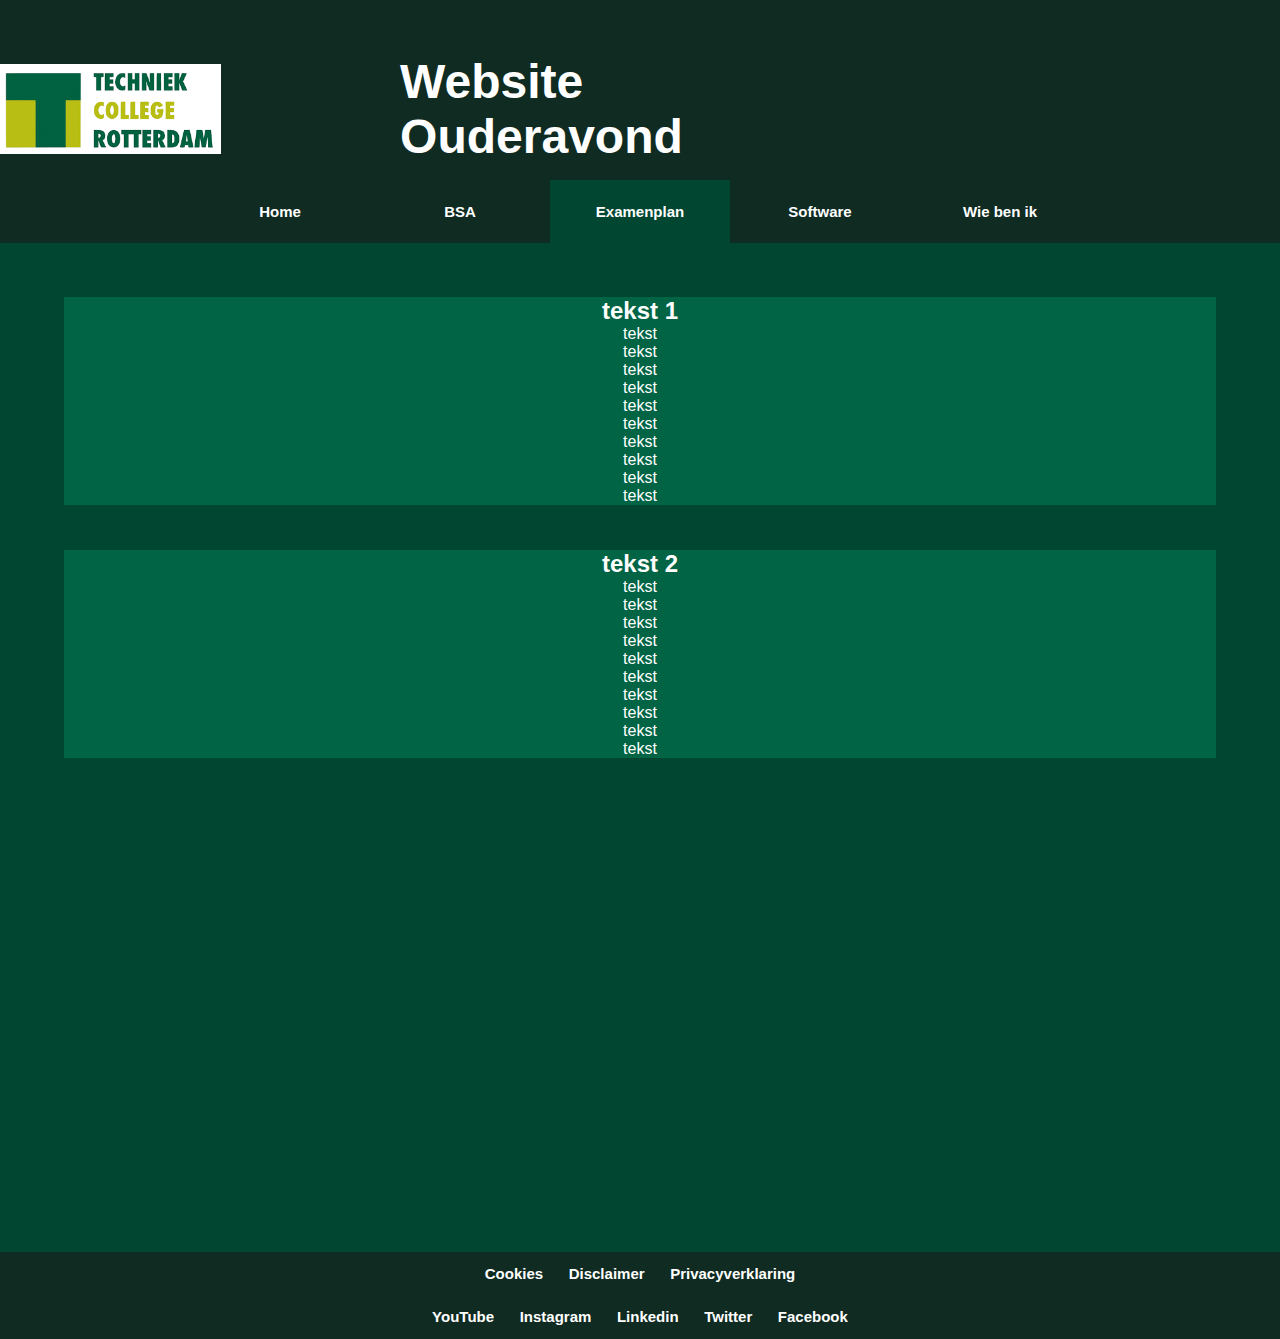
==== Pagina-Examenplan/index.html @ 54d4b2d0 "c" ====
<!DOCTYPE html>
<html lang="en">
<head>
    <meta charset="UTF-8">
    <meta http-equiv="X-UA-Compatible" content="IE=edge">
    <meta name="viewport" content="width=device-width, initial-scale=1.0">
    <title>Document</title>
    <link rel="stylesheet" href="design.css">
</head>
<body>
<header>
    <nav>
        <div class="container1">
                <img class="logo" src="./img/logo.png" alt="logo">
                <h1 class="header1">Website Ouderavond</h1>
        </div>
        <div class="container2">
            <div class="box box1 home">
                <li><a href="http://127.0.0.1:5500/Project.Ouderavond/Pagina-Homepage/index.html">Home</a></li>
            </div>
            <div class="box BSA">
                <li><a href="http://127.0.0.1:5500/Project.Ouderavond/Pagina-BSA/index.html">BSA</a></li>
            </div>
            <div class="box box1 Examenplan">
                <li><a href="http://127.0.0.1:5500/Project.Ouderavond/Pagina-Examenplan/index.html">Examenplan</a></li>
            </div>
            <div class="box box1 software">
                <li><a href="http://127.0.0.1:5500/Project.Ouderavond/Pagina-Software/index.html">Software</a></li>
            </div>
            <div class="box box1 ik">
                <li><a href="http://127.0.0.1:5500/Project.Ouderavond/Pagina-Wiebenik/index.html">Wie ben ik</a></li>
            </div>
        </div>
    </nav>
</header>
<main>
    <article class="containertekst">
        <section class="tekst tekst1">
            <h2 class="headertekst">tekst 1</h2>
            <p class="infotekst">tekst<br>tekst<br>tekst<br>tekst<br>tekst<br>tekst<br>tekst<br>tekst<br>tekst<br>tekst<br></p>
        </section>
        <section class="tekst tekst2">
            <h2 class="headertekst">tekst 2</h2>
            <p class="infotekst">tekst<br>tekst<br>tekst<br>tekst<br>tekst<br>tekst<br>tekst<br>tekst<br>tekst<br>tekst<br></p>
        </section>
    </article>
</main>
<footer>
    <ul class="service_menu">
        <li><a href="http://">Cookies</a></li>
        <li><a href="http://">Disclaimer</a></li>
        <li><a href="http://">Privacyverklaring</a></li>
    </ul>
    <ul class="social_menu">
        <li><a href="https://www.youtube.com/channel/UCeniozlKMzqOPrLIP-zRxyg" target="_blank">YouTube</a></li>
        <li><a href="https://www.instagram.com/techniekcollegerotterdam/" target="_blank">Instagram</a></li>
        <li><a href="https://www.linkedin.com/company/techniek-college-rotterdam" target="_blank">Linkedin</a></li>
        <li><a href="https://twitter.com/techniekcollege" target="_blank">Twitter</a></li>
        <li><a href="https://www.facebook.com/techniekcollegerotterdam" target="_blank">Facebook</a></li>
    </ul>
</footer>
</body>
</html>
---- Pagina-Examenplan/design.css ----
*{
    margin: 0px;
    padding: 0px;
    font-family: sans-serif;
}
nav{
    display: flex;
    flex-direction: column;
    justify-content: space-between;
    height: 27vh;
}
header{
    background-color: rgb(15, 43, 34);
}
.container1{
    display: flex;
    margin-top: 6vh;
    font-size: x-large;
    justify-content: space-around;
    align-items: center;
    color: white;
}
.header1{
    margin-right: 35%;

}
.logo{
    height: 10vh;
    width: auto;
    margin-right: 14%;
}
.container2{
    align-items: flex-end;
    display: flex;
    justify-content: center;
}
.box{
    background-color: rgb(15, 43, 34);
    width: 20vh;
    display: flex;
    justify-content: center;
    align-items: center;
    height: 7vh;
    list-style-type: none;
}
.Examenplan{
    background-color: rgb(0, 70, 48);
}
a{
    color: rgb(255, 255, 255);
    font-weight: bolder;
    font-size: 15px;
    text-decoration: none;
}
main{
    background-color: rgb(0, 70, 48);
    padding-top: 1vh;
    height: 1000px;
}
.tekst{
    display: flex;
    flex-direction: column;
    align-items: center;
    width: 90%;
    margin: auto;
    height: auto;
    color: white;
    background-color: rgb(0, 100, 69);
    margin-top: 5vh;
}
footer{
    background-color: rgb(15, 43, 34);
    display: flex;
    flex-direction: column;
    justify-content: space-evenly;
    height: auto;
}
.service_menu{
    display: flex;
    justify-content: center;
    list-style-type: none;

}
.social_menu{
    display: flex;
    justify-content: center;
    list-style-type: none;
}
footer li{
    padding: 1%;
}
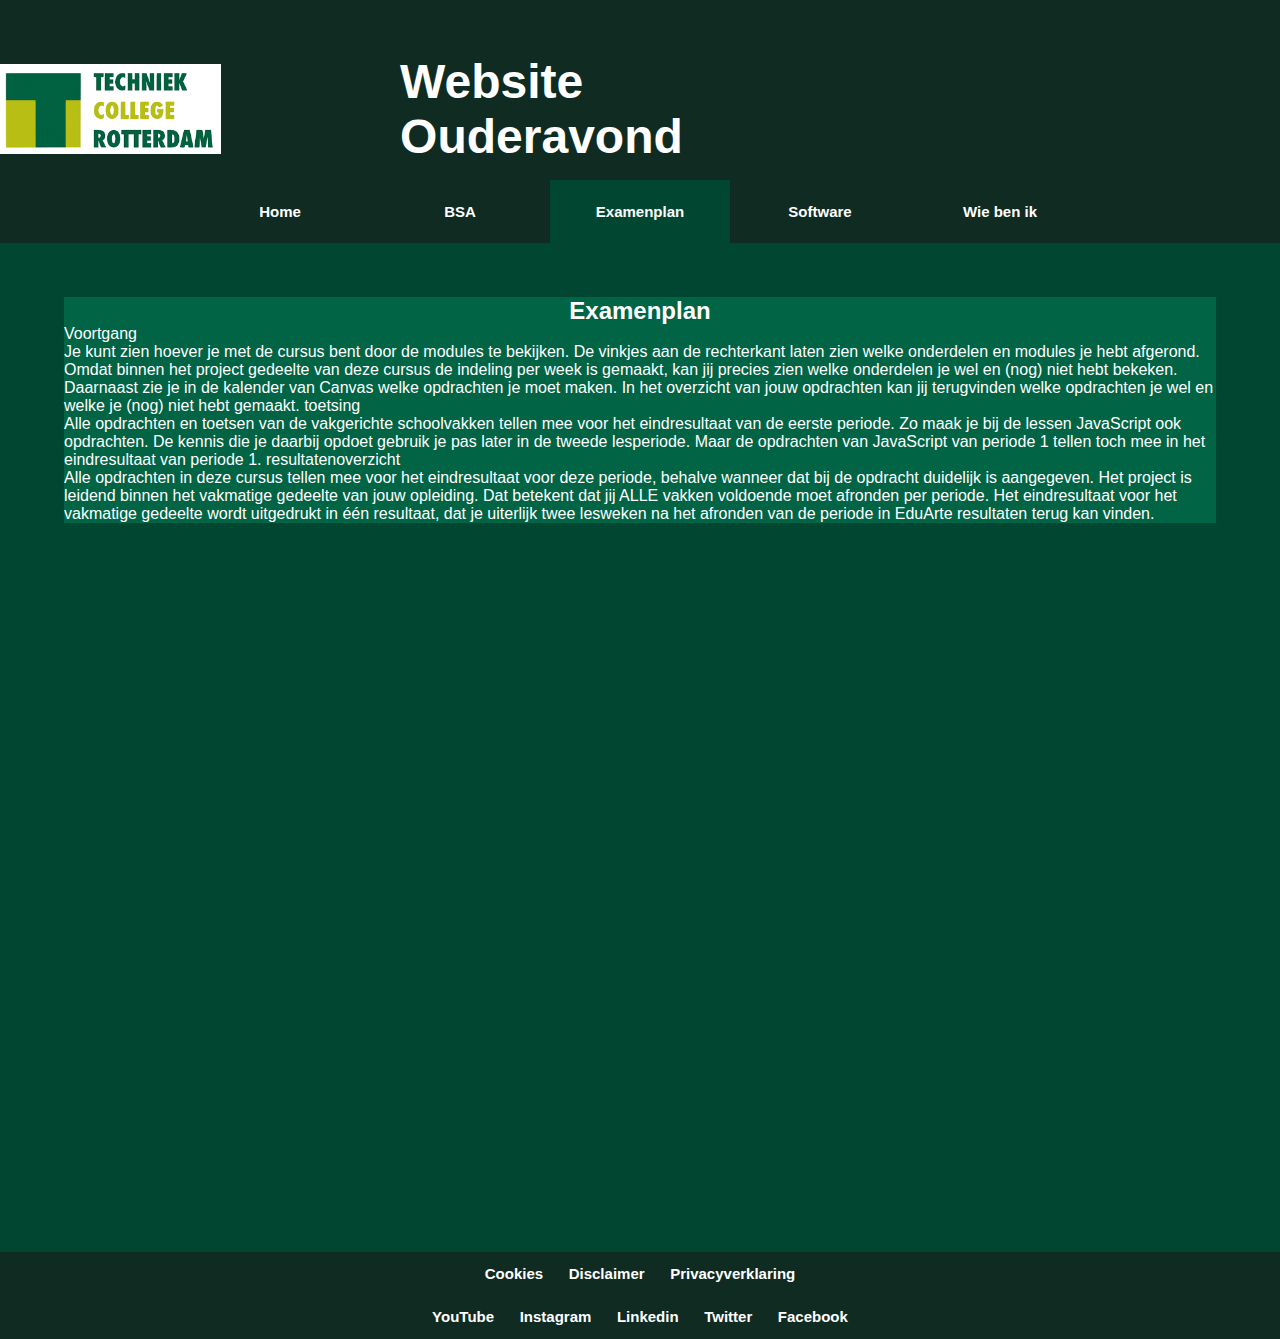
==== commit a9570910: "c" ====
--- a/Pagina-Examenplan/index.html
+++ b/Pagina-Examenplan/index.html
@@ -36,12 +36,18 @@
 <main>
     <article class="containertekst">
         <section class="tekst tekst1">
-            <h2 class="headertekst">tekst 1</h2>
-            <p class="infotekst">tekst<br>tekst<br>tekst<br>tekst<br>tekst<br>tekst<br>tekst<br>tekst<br>tekst<br>tekst<br></p>
-        </section>
-        <section class="tekst tekst2">
-            <h2 class="headertekst">tekst 2</h2>
-            <p class="infotekst">tekst<br>tekst<br>tekst<br>tekst<br>tekst<br>tekst<br>tekst<br>tekst<br>tekst<br>tekst<br></p>
+            <h2 class="headertekst">Examenplan</h2>
+            <p class="infotekst">Voortgang<br/>
+                Je kunt zien hoever je met de cursus bent door de modules te bekijken. De vinkjes aan de rechterkant laten zien welke onderdelen en modules je hebt afgerond.
+                Omdat binnen het project gedeelte van deze cursus de indeling per week is gemaakt, kan jij precies zien welke onderdelen je wel en (nog) niet hebt bekeken. Daarnaast zie je in de kalender van Canvas welke opdrachten je moet maken. In het overzicht van jouw opdrachten kan jij terugvinden welke opdrachten je wel en welke je (nog) niet hebt gemaakt.
+                
+                toetsing<br/>
+                Alle opdrachten en toetsen van de vakgerichte schoolvakken tellen mee voor het eindresultaat van de eerste periode. Zo maak je bij de lessen JavaScript ook opdrachten. De kennis die je daarbij opdoet gebruik je pas later in de tweede lesperiode. Maar de opdrachten van JavaScript van periode 1 tellen toch mee in het eindresultaat van periode 1. 
+                
+                resultatenoverzicht<br/>
+                Alle opdrachten in deze cursus tellen mee voor het eindresultaat voor deze periode, behalve wanneer dat bij de opdracht duidelijk is aangegeven. Het project is leidend binnen het vakmatige gedeelte van jouw opleiding. Dat betekent dat jij ALLE vakken voldoende moet afronden per periode.
+                
+                Het eindresultaat voor het vakmatige gedeelte wordt uitgedrukt in één resultaat, dat je uiterlijk twee lesweken na het afronden van de periode in EduArte resultaten terug kan vinden.</p>
         </section>
     </article>
 </main>
